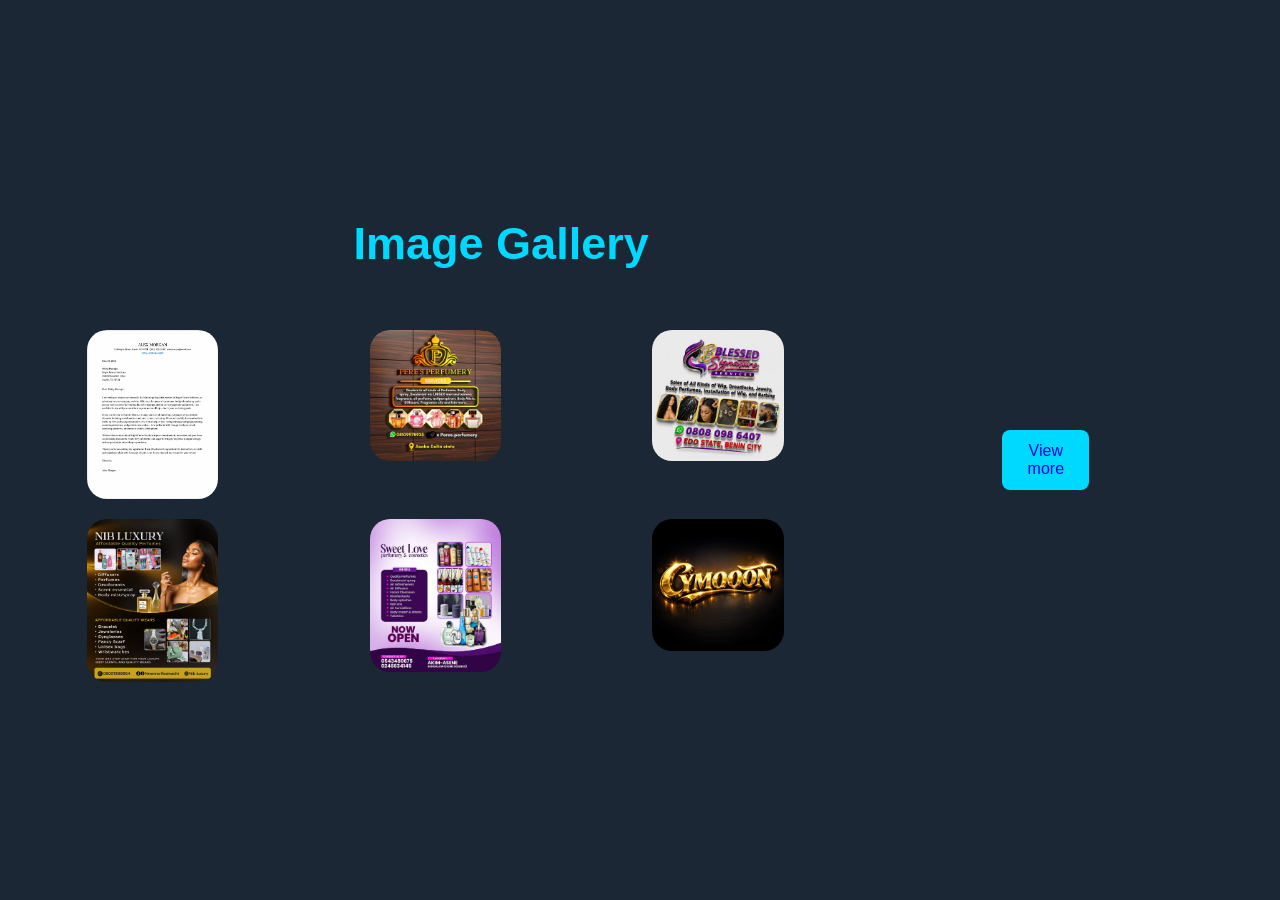
==== gallery.html @ b05d7a19 "Add files via upload" ====
<!DOCTYPE html>
<html lang="en">
<head>
  <meta charset="UTF-8">
  <meta name="viewport" content="width=device-width, initial-scale=1.0">

  <title>Portfolio Gallery</title>

  <link rel="stylesheet" href="style.css">
  <link rel="stylesheet" href="viewmore.css">
</head>
<body>

<section class="gallery-page">

  <div class="section-title">
    <h2>Image Gallery</h2>
  </div>

  <div class="gallery-grid">

    <img src="more.jpg" alt="Gallery Image">
    <img src="more1.jpg" alt="Gallery Image">
    <img src="more2.jpg" alt="Gallery Image">
    <img src="more3.jpg" alt="Gallery Image">
    <img src="more4.jpg" alt="Gallery Image">
    <img src="more5.jpg" alt="Gallery Image">

  </div>

</section>

<a href="viewmore.html"
class="view-more-btn">View more</a>

</body>
</html>
---- style.css ----
*{
  margin:0;
  padding:0;
  box-sizing:border-box;
  scroll-behavior:smooth;
  font-family:'Poppins', sans-serif;
}

body{
  background:#050816;
  color:#fff;
  overflow-x:hidden;
}

img{
  width:50%;
  display:block;
}

section{
  padding:100px 8%;
}

.section-title{
  text-align:center;
  margin-bottom:60px;
}

.section-title h2{
  font-size:45px;
  color:#00d9ff;
}

#loader{
  position:fixed;
  width:100%;
  height:100vh;
  background:#050816;
  display:flex;
  justify-content:center;
  align-items:center;
  z-index:99;
}

.loader-content{
  text-align:center;
}

.spinner{
  width:80px;
  height:80px;
  border:6px solid rgba(255,255,255,0.1);
  border-top:6px solid #00d9ff;
  border-radius:50%;
  margin:auto;
  animation:spin 1s linear infinite;
}

@keyframes spin{
  100%{
    transform:rotate(360deg);
  }
}

header{
  position:fixed;
  width:100%;
  top:0;
  z-index:1000;
  background:rgba(0,0,0,0.4);
  backdrop-filter:blur(10px);
}

nav{
  display:flex;
  justify-content:space-between;
  align-items:center;
  padding:20px 8%;
}

.logo-area{
  display:flex;
  align-items:center;
  gap:10px;
}

.logo-area img{
  width:50px;
  height:50px;
  border-radius:50%;
}

.nav-links{
  display:flex;
  gap:25px;
  list-style:none;
}

.nav-links a{
  color:#fff;
  text-decoration:none;
  transition:.3s;
}

.nav-links a:hover{
  color:#00d9ff;
}

.menu-btn{
  display:none;
  font-size:28px;
}

.hero{
  min-height:100vh;
  display:flex;
  justify-content:center;
  align-items:center;
  gap:60px;
  flex-wrap:wrap;
}

.hero-text{
  flex:1;
  min-width:300px;
}

.badge{
  display:inline-block;
  padding:10px 20px;
  border-radius:30px;
  background:#00d9ff;
  color:#000;
  font-weight:600;
  margin-bottom:25px;
}

.hero-text h1{
  font-size:60px;
  line-height:1.2;
  margin-bottom:25px;
}

.hero-text p{
  color:#ccc;
  line-height:1.8;
  margin-bottom:30px;
}

.hero-buttons{
  display:flex;
  gap:20px;
  flex-wrap:wrap;
}

.primary-btn,
.secondary-btn{
  padding:15px 30px;
  border-radius:40px;
  text-decoration:none;
  transition:.3s;
}

.primary-btn{
  background:#00d9ff;
  color:#000;
}

.secondary-btn{
  border:2px solid #00d9ff;
  color:#fff;
}

.hero-image{
  flex:1;
  min-width:200px;
  display:flex;
  justify-content:center;
}

.hero-image img{
  max-width:400px;
  border-radius:20px;
  border:4px solid #00d9ff;
  box-shadow:0 0 40px rgba(0,217,255,0.3);
  animation:float 4s ease-in-out infinite;
}

@keyframes float{
  0%,100%{
    transform:translateY(0);
  }
  50%{
    transform:translateY(-15px);
  }
}

.search-box{
  margin-top:30px;
  display:flex;
  background:#0e1326;
  border-radius:50px;
  overflow:hidden;
}

.search-box input{
  flex:1;
  padding:16px;
  border:none;
  outline:none;
  background:transparent;
  color:#fff;
}

.search-box button{
  width:70px;
  border:none;
  background:#00d9ff;
  cursor:pointer;
}

.services-note{
  margin-top:20px;
}

.about-container,
.services-container,
.projects-container{
  display:grid;
  grid-template-columns:repeat(auto-fit,minmax(280px,1fr));
  gap:30px;
}

.about-card,
.service-card,
.project-card,
.skill-box{
  background:#0e1326;
  padding:30px;
  border-radius:25px;
  border:1px solid rgba(255,255,255,0.08);
  transition:.3s;
}

.about-card:hover,
.service-card:hover,
.project-card:hover,
.skill-box:hover{
  transform:translateY(-10px);
  box-shadow:0 0 25px rgba(0,217,255,0.2);
}

.about-card i,
.service-card i{
  font-size:45px;
  color:#00d9ff;
  margin-bottom:20px;
}

.progress{
  width:100%;
  height:12px;
  background:#222;
  border-radius:20px;
  margin-top:15px;
  overflow:hidden;
}

.progress span{
  display:block;
  height:100%;
  background:#00d9ff;
}

.project-card img{
  border-radius:20px;
  margin-bottom:20px;
}

.gallery-btn{
  text-align:center;
  margin-top:50px;
}

.gallery-btn a{
  padding:16px 30px;
  background:#00d9ff;
  color:#000;
  text-decoration:none;
  border-radius:40px;
}

.testimonial-slider{
  position:relative;
  max-width:800px;
  margin:auto;
}

.testimonial{
  display:none;
  background:#0e1326;
  padding:40px;
  border-radius:25px;
  text-align:center;
}

.testimonial.active{
  display:block;
}

.video-container{
  display:flex;
  justify-content:center;
}

.video-container video{
  width:100%;
  max-width:900px;
  height: auto;
  border-radius:25px;
}

.contact-container{
  display:flex;
  justify-content:center;
  gap:20px;
  flex-wrap:wrap;
}

.contact-container a{
  text-decoration:none;
  color:#fff;
  background:#0e1326;
  padding:18px 30px;
  border-radius:18px;
  transition:.3s;
}

.contact-container a:hover{
  background:#00d9ff;
  color:#000;
}

footer{
  text-align:center;
  padding:30px;
  border-top:1px solid rgba(255,255,255,0.1);
}

.gallery-grid{
  display:grid;
  grid-template-columns:repeat(auto-fit,minmax(250px,1fr));
  gap:20px;
}

.gallery-grid img{
  border-radius:20px;
}

@media(max-width:991px){

  .nav-links{
    position:absolute;
    top:80px;
    right:-100%;
    width:280px;
    height:100vh;
    background:#0e1326;
    flex-direction:column;
    padding:40px;
    transition:.4s;
  }

  .nav-links.active{
    right:0;
  }

  .menu-btn{
    display:block;
  }

  .hero{
    text-align:center;
  }

  .hero-buttons{
    justify-content:center;
  }

}

@media(max-width:768px){

  .hero-text h1{
    font-size:38px;
  }

  .section-title h2{
    font-size:34px;
  }

  .hero-image img{
    max-width:200px;
  }

}
body{
position: absolute;
align-items: center;
text-align: center;
}


.view-more-btn{
  display: below;
  float: right;
  margin-top: 20px;
  padding: 12px;
  background: #00d9ff;
  text-decoration: none;
  border-radius: 8px;
}
---- viewmore.css ----
body{
    margin: 0;
    padding: 0;
    display: flex;
    justify-content: center;
    align-items: center;
    min-height: 100vh;
    background: #1b2735;
    overflow: hidden;
}

.container{
    position: relative;
    width: 150px;
    height: 200px;
    transform-style: preserve-3d;
    animation: rotate 20s linear infinite;
}

.container span{
    position: absolute;
    width: 100%;
    height: 100%;
    transform-origin: center;
    transform-style: preserve-3d;

    /* circular arrangement */
    transform:
    rotateY(calc(var(--i) * 45deg))
    translateZ(400px);
}

.container span img{
    position: absolute;
    width: 100%;
    height: 100%;
    object-fit: cover;
    border-radius: 15px;
    border: 4px solid #fff;
    box-shadow: 0 0 20px rgba(0,0,0,0.5);

    -webkit-box-reflect:
    below 2px linear-gradient(
    transparent,
    transparent,
    rgba(0,0,0,0.3)
    );
}

.container:hover{
    animation-play-state: paused;
}

.container span img:hover{
    transform: scale(1.1);
    transform: 0.5s;
}

@keyframes rotate{
    0%{
        transform: perspective(1200px) rotateY(0deg);
    }

    100%{
        transform: perspective(1200px) rotateY(-360deg);
    }
}
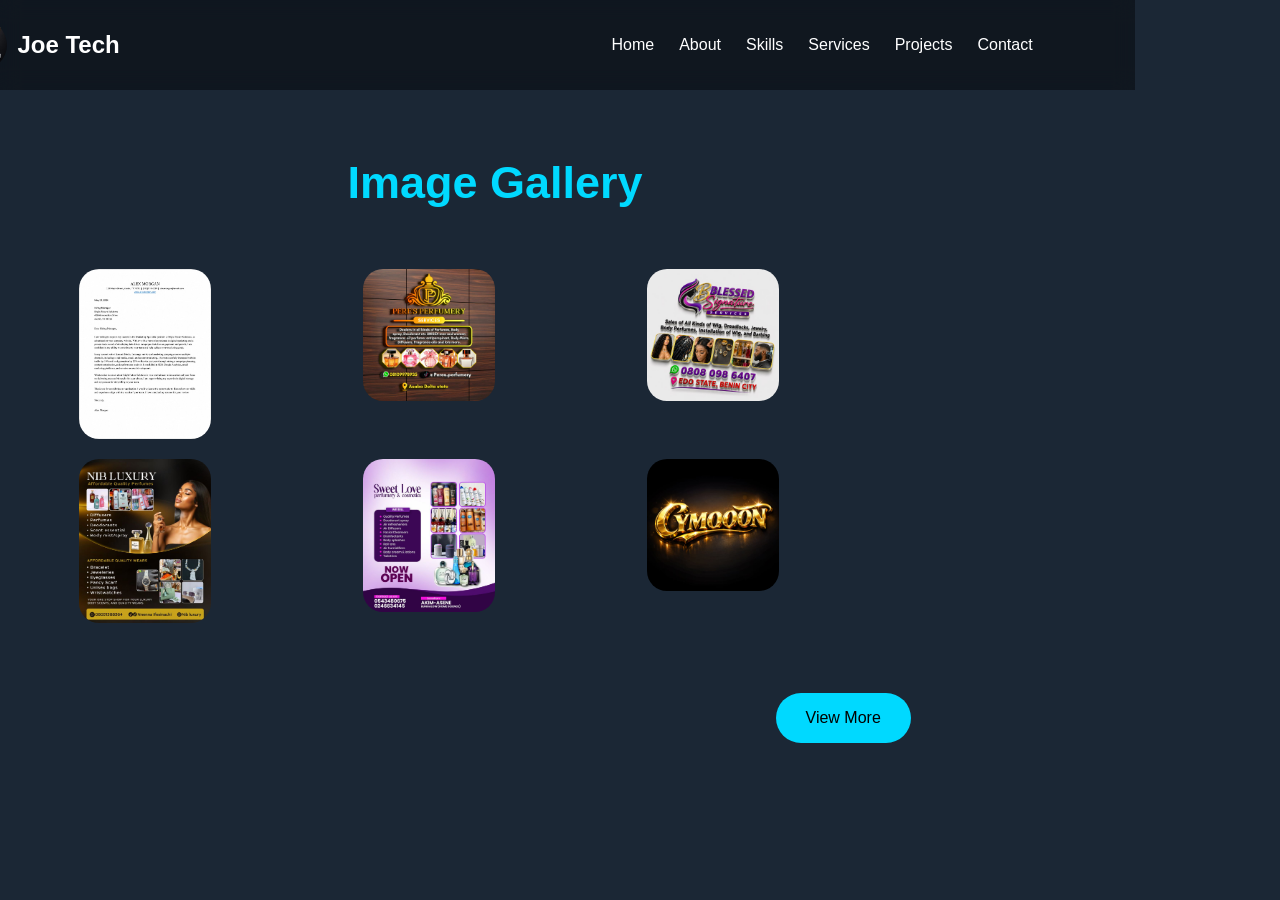
==== commit fefa5036: "Enhance gallery.html with header and navigation Added navigation header and menu button functionalit" ====
--- a/gallery.html
+++ b/gallery.html
@@ -1,37 +1,83 @@
 <!DOCTYPE html>
 <html lang="en">
 <head>
-  <meta charset="UTF-8">
-  <meta name="viewport" content="width=device-width, initial-scale=1.0">
+<meta charset="UTF-8">
+<meta name="viewport" content="width=device-width, initial-scale=1.0">
 
-  <title>Portfolio Gallery</title>
+<title>Portfolio Gallery</title>
 
-  <link rel="stylesheet" href="style.css">
-  <link rel="stylesheet" href="viewmore.css">
+<link rel="stylesheet" href="style.css">
+<link rel="stylesheet" href="viewmore.css">
+
+<link rel="stylesheet"
+href="https://cdnjs.cloudflare.com/ajax/libs/font-awesome/6.5.1/css/all.min.css">
 </head>
+
 <body>
+
+<header>
+<nav>
+
+<div class="logo-area">
+    <img src="logo.jpg" alt="Logo">
+    <h2>Joe Tech</h2>
+</div>
+
+<ul class="nav-links">
+    <li><a href="index.html">Home</a></li>
+    <li><a href="index.html#about">About</a></li>
+    <li><a href="index.html#skills">Skills</a></li>
+    <li><a href="index.html#services">Services</a></li>
+    <li><a href="index.html#projects">Projects</a></li>
+    <li><a href="index.html#contact">Contact</a></li>
+</ul>
+
+<div class="menu-btn">
+    <i class="fa-solid fa-bars"></i>
+</div>
+
+</nav>
+</header>
 
 <section class="gallery-page">
 
-  <div class="section-title">
-    <h2>Image Gallery</h2>
-  </div>
+    <div class="section-title">
+        <h2>Image Gallery</h2>
+    </div>
 
-  <div class="gallery-grid">
+    <div class="gallery-grid">
 
-    <img src="more.jpg" alt="Gallery Image">
-    <img src="more1.jpg" alt="Gallery Image">
-    <img src="more2.jpg" alt="Gallery Image">
-    <img src="more3.jpg" alt="Gallery Image">
-    <img src="more4.jpg" alt="Gallery Image">
-    <img src="more5.jpg" alt="Gallery Image">
+        <img src="more.jpg" alt="">
+        <img src="more1.jpg" alt="">
+        <img src="more2.jpg" alt="">
+        <img src="more3.jpg" alt="">
+        <img src="more4.jpg" alt="">
+        <img src="more5.jpg" alt="">
 
-  </div>
+    </div>
+
+    <div class="gallery-btn">
+        <a href="viewmore.html" class="view-more-btn">
+            View More
+        </a>
+    </div>
 
 </section>
 
-<a href="viewmore.html"
-class="view-more-btn">View more</a>
+<script>
+const menuBtn = document.querySelector(".menu-btn");
+const navLinks = document.querySelector(".nav-links");
+
+menuBtn.addEventListener("click", () => {
+    navLinks.classList.toggle("active");
+});
+
+document.querySelectorAll(".nav-links a").forEach(link => {
+    link.addEventListener("click", () => {
+        navLinks.classList.remove("active");
+    });
+});
+</script>
 
 </body>
-</html>+</html>
--- a/style.css
+++ b/style.css
@@ -401,6 +401,7 @@
 
   .hero-image img{
     max-width:200px;
+    animation:float 4s ease-in-out infinite;
   }
 
 }
@@ -420,3 +421,68 @@
   text-decoration: none;
   border-radius: 8px;
 }
+
+/* HERO IMAGE CONTAINER */
+.hero-image-container{
+    position: relative;
+    width: 280px;
+    margin: 40px auto;
+}
+
+/* PROFILE IMAGE */
+.hero-image{
+    width: 100%;
+    border-radius: 30px;
+    display: block;
+    position: relative;
+    z-index: 2;
+    border: 4px solid #00d9ff;
+}
+
+/* ANIMATED GEMINI GLOW */
+.gradient-glow{
+    position: absolute;
+    inset: -30px;
+    z-index: 1;
+    border-radius: 40px;
+
+    background:
+    radial-gradient(circle at 20% 30%, #00d9ff 0%, transparent 30%),
+    radial-gradient(circle at 80% 30%, #7b2cff 0%, transparent 30%),
+    radial-gradient(circle at 50% 80%, #00ffcc 0%, transparent 30%);
+
+    filter: blur(60px);
+
+    animation: glowMove 8s ease infinite;
+}
+
+/* MOBILE */
+@media (max-width: 768px){
+
+    .hero-image-container{
+        width: 220px;
+        margin: 30px auto;
+    }
+
+    .hero-image{
+        border-radius: 25px;
+    }
+
+    .gradient-glow{
+        inset: -20px;
+        filter: blur(40px);
+    }
+}
+
+
+@keyframes glowMove {
+    0% {
+        transform: rotate(0deg) scale(1);
+    }
+    50% {
+        transform: rotate(180deg) scale(1.1);
+    }
+    100% {
+        transform: rotate(360deg) scale(1);
+    }
+}
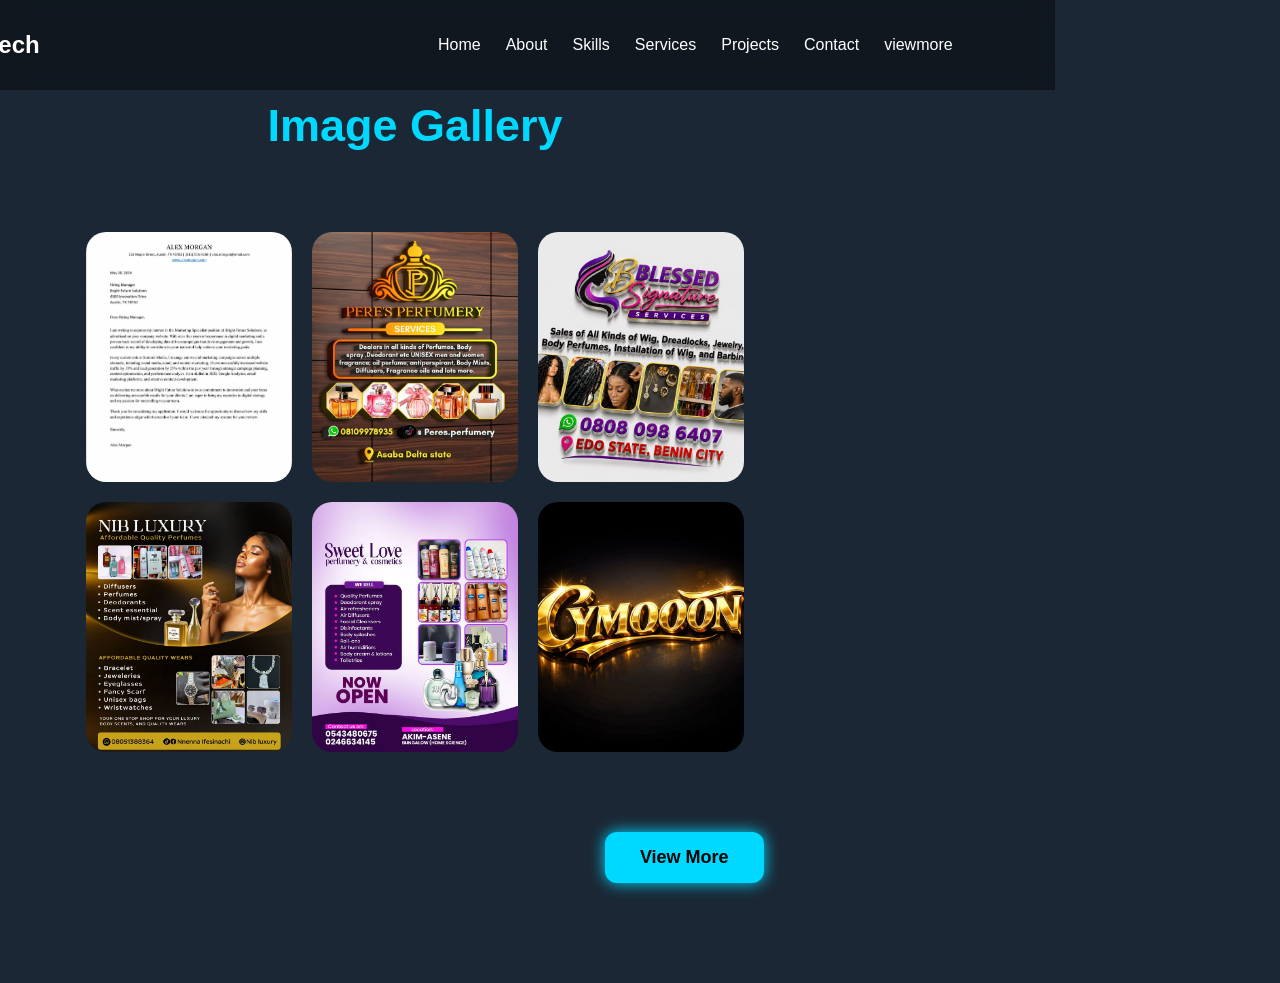
==== commit 339a4fa7: "Update gallery.html" ====
--- a/gallery.html
+++ b/gallery.html
@@ -30,6 +30,7 @@
     <li><a href="index.html#services">Services</a></li>
     <li><a href="index.html#projects">Projects</a></li>
     <li><a href="index.html#contact">Contact</a></li>
+    <li><a href="viewmore.html#viewmore">viewmore</a></li>
 </ul>
 
 <div class="menu-btn">
--- a/viewmore.css
+++ b/viewmore.css
@@ -64,4 +64,74 @@
     100%{
         transform: perspective(1200px) rotateY(-360deg);
     }
-}+}
+
+
+.gallery-grid{
+    display:grid;
+    grid-template-columns:repeat(3,1fr);
+    gap:20px;
+    padding:20px;
+}
+
+.gallery-grid img{
+    width:100%;
+    height:250px;
+    object-fit:cover;
+    border-radius:20px;
+    transition:.3s;
+}
+
+.gallery-grid img:hover{
+    transform:scale(1.03);
+}
+
+.gallery-btn{
+    text-align:center;
+    margin:30px 0;
+}
+
+.view-more-btn{
+    display:inline-block;
+    padding:12px 25px;
+    background:#00d9ff;
+    color:#000;
+    border-radius:12px;
+    text-decoration:none;
+    font-weight:700;
+}
+
+/* MOBILE */
+
+@media (max-width:768px){
+
+    .gallery-grid{
+        grid-template-columns:repeat(2,1fr);
+        gap:12px;
+        padding:15px;
+    }
+
+    .gallery-grid img{
+        height:170px;
+        border-radius:15px;
+    }
+
+}
+
+.gallery-btn{
+    width:100%;
+    text-align:center;
+    margin:40px 0 60px;
+}
+
+.view-more-btn{
+    display:inline-block !important;
+    background:#00d9ff !important;
+    color:#000 !important;
+    padding:15px 35px !important;
+    border-radius:12px !important;
+    text-decoration:none !important;
+    font-size:18px;
+    font-weight:bold;
+    box-shadow:0 0 15px #00d9ff;
+}
